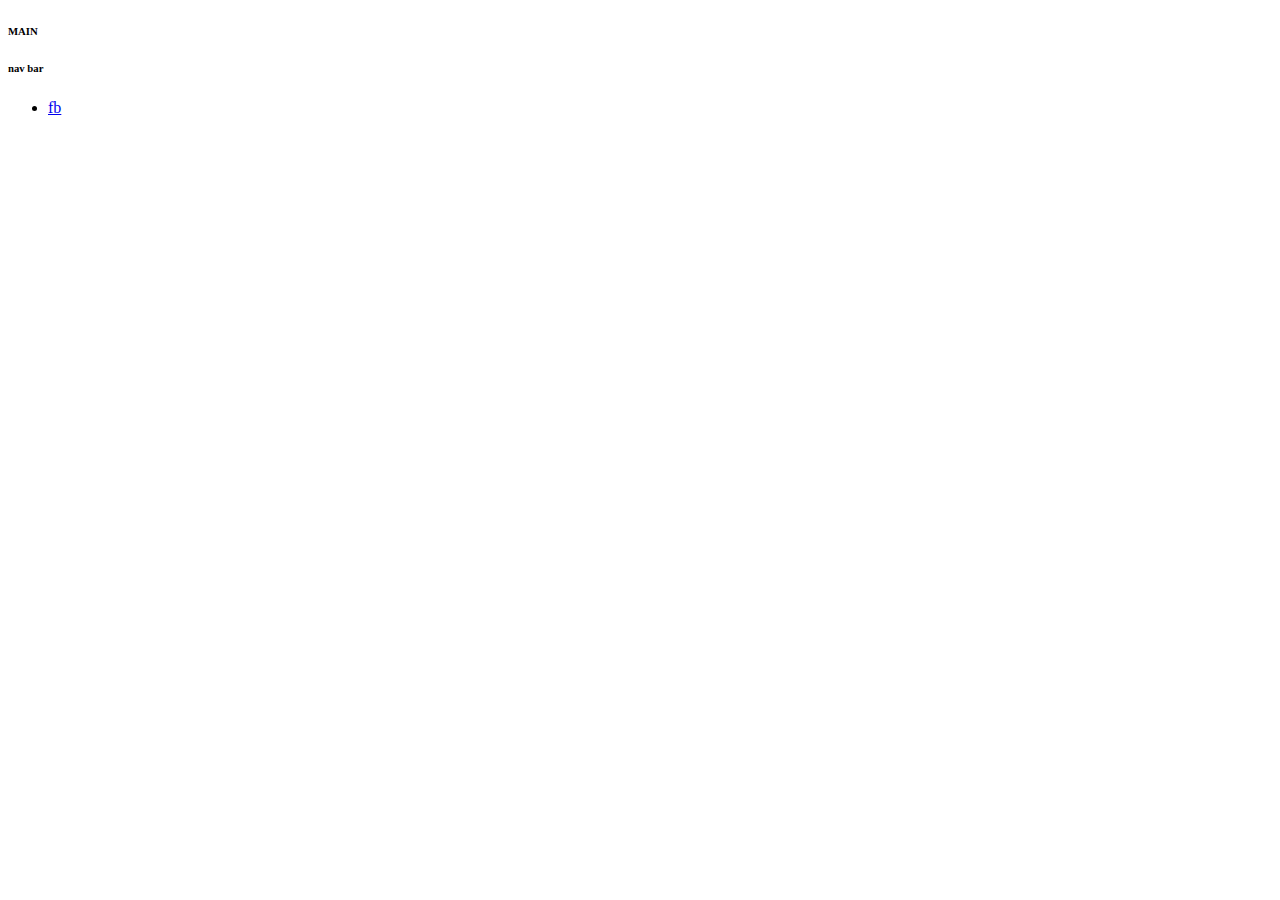
==== pages/index.html @ 978488cb "Updated user profile page" ====
<!DOCTYPE html>
<html lang="en">
<head>
    <meta charset="UTF-8">
    <meta name="viewport" content="width=device-width, initial-scale=1.0">
    <title>Document</title>
    <link
    href="https://cdn.jsdelivr.net/npm/bootstrap@5.3.2/dist/css/bootstrap.min.css"
    rel="stylesheet"
    integrity="sha384-T3c6CoIi6uLrA9TneNEoa7RxnatzjcDSCmG1MXxSR1GAsXEV/Dwwykc2MPK8M2HN"
    crossorigin="anonymous"/>
</head>
<body>
    <head>
        <h6>MAIN</h6>
    </head>
    <nav>
        <h6>nav bar</h6>
        <ul>
            <li><a href="https://www.facebook.com/help/289207354498410"> fb</a></li>


        </ul>
    </nav>
    <div class="container">
        <div class="col-3">
            <div class="col-5">
            <div class="col-4">

            </div>
            </div>
        </div>
    </div>
    <footer></footer>

    <script src="https://cdn.jsdelivr.net/npm/bootstrap@5.3.2/dist/js/bootstrap.bundle.min.js" integrity="sha384-C6RzsynM9kWDrMNeT87bh95OGNyZPhcTNXj1NW7RuBCsyN/o0jlpcV8Qyq46cDfL" crossorigin="anonymous"></script>

</body>
</html>
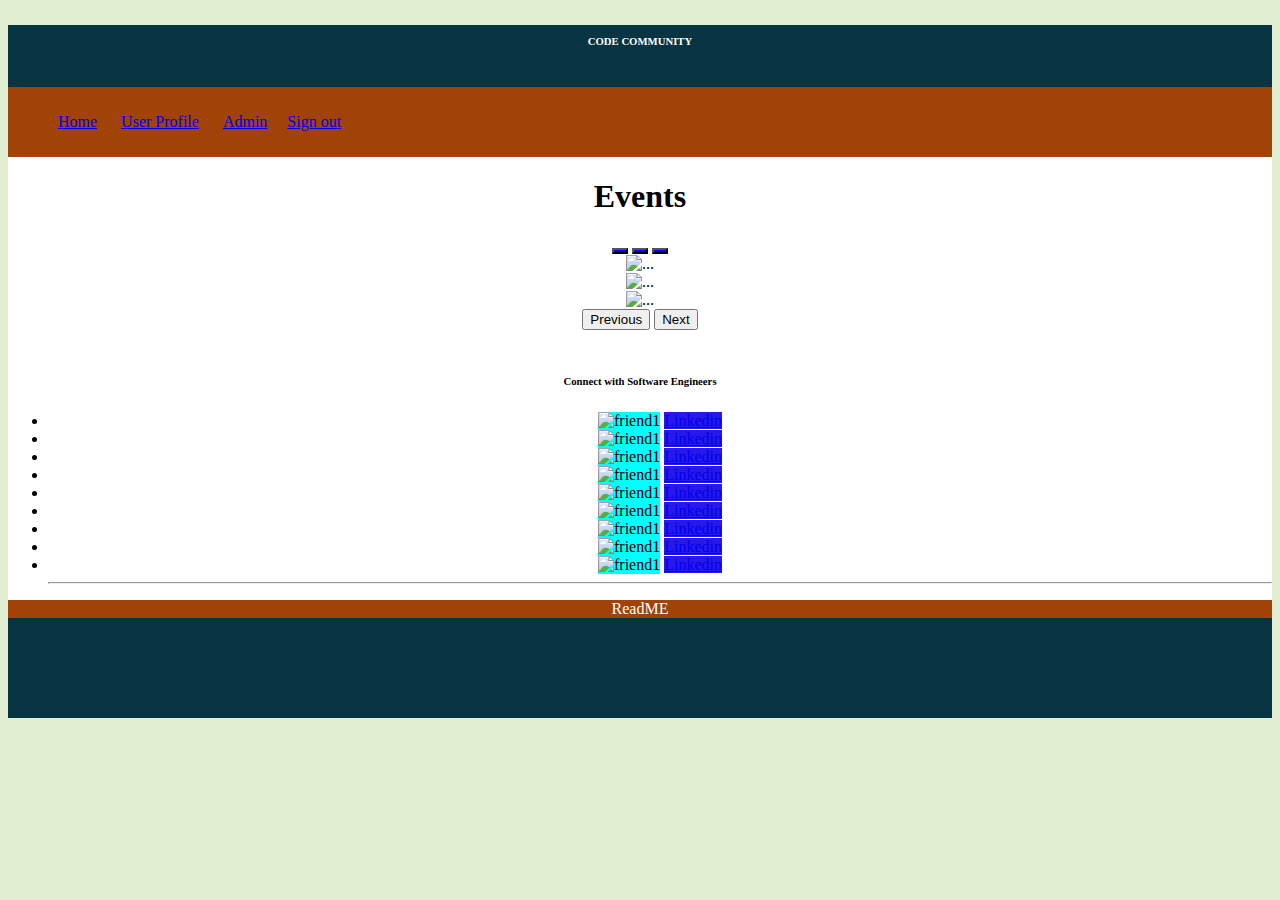
==== commit f39b5576: "Added carousel and column to connect" ====
--- a/pages/index.html
+++ b/pages/index.html
@@ -3,35 +3,381 @@
 <head>
     <meta charset="UTF-8">
     <meta name="viewport" content="width=device-width, initial-scale=1.0">
-    <title>Document</title>
+    <title>SBA 307</title>
+
     <link
     href="https://cdn.jsdelivr.net/npm/bootstrap@5.3.2/dist/css/bootstrap.min.css"
     rel="stylesheet"
     integrity="sha384-T3c6CoIi6uLrA9TneNEoa7RxnatzjcDSCmG1MXxSR1GAsXEV/Dwwykc2MPK8M2HN"
     crossorigin="anonymous"/>
+
+    <link rel="stylesheet" href="../styles/user.css">
+    <style>
+        body{
+            /* background-color: rgb(161, 66, 7); */
+            background-color: rgb(225, 237, 208); 
+        }
+        div{
+            background-color: white;
+        }
+
+        .container{
+            text-align: center;
+        
+        }
+        header {
+            background-color: rgb(7, 52, 66);
+            color:white;   
+            padding-bottom: 15px;
+            text-align: center;
+        }
+        nav{
+            background-color: rgb(161, 66, 7);
+            /* color:rgb(166, 22, 80); */
+            display: flex;
+            justify-content:space-between;
+            align-items: center;
+            padding: 20px,10%;
+    
+        }
+        .nav_links{
+            list-style: none;
+        }
+        .nav_links li{
+            display: inline-block;
+            padding:  10px;
+            color:white;
+        }
+        
+        .nav_links li a:hover{
+            color: rgb(210, 210, 224);
+        }
+
+        aside{
+            /* background-color: rgb(7, 52, 66); */ 
+            /* color:white; */
+            /* margin:50px; */
+            /* padding-bottom: 50px;  */
+        } 
+        aside > .wrapper {
+            display: flex;
+            flex-wrap: wrap;
+
+        }
+
+        .post{
+            background-color: rgb(7, 52, 66);
+            /* color:white; */
+            /* margin:50px; */
+            padding-bottom: 50px;
+        }
+
+        #home{
+            background-color: rgb(161, 66, 7);
+            transition-property: background-color;
+            transition-duration: 0s;
+        }
+        #home:hover{
+            background-color: rgb(159, 214, 104);
+        }
+        #userprofile{
+            background-color: rgb(161, 66, 7);
+            transition-property: background-color;
+            transition-duration: 0s;
+        }
+        #userprofile:hover{
+            background-color: rgb(159, 214, 104);
+        }
+        #admin{
+            background-color: rgb(161, 66, 7);
+            transition-property: background-color;
+            transition-duration: 0s;
+        }
+        #admin:hover{
+            background-color: rgb(159, 214, 104);
+        }
+        .signout{
+            float:right;
+        }
+        #signout{
+            background-color: rgb(161, 66, 7);
+            transition-property: background-color;
+            transition-duration: 0s;
+            float: right;
+        }
+        #signout:hover{
+            background-color: rgb(159, 214, 104);
+        }
+
+        /* aside > .wrapper {
+            display: flex;
+            flex-wrap: wrap;
+        } */
+
+        
+
+
+
+
+        
+        /* #listed{
+            margin: 50px;;
+        } */
+        /* #form{
+            margin: 40px;
+            padding-left: 70px; 
+        }
+        #firstname{
+            margin-bottom: 20px;
+            background-color: rgb(221, 221, 232);
+            transition-property: background-color;
+            transition-duration: 0s;
+        }
+        #firstname:hover{
+            background-color: rgb(251, 251, 253);
+        }
+        #lastname{
+            margin-bottom: 20px;
+            background-color: rgb(221, 221, 232);
+            transition-property: background-color;
+            transition-duration: 0s;
+        }
+        #lastname:hover{
+            background-color: rgb(251, 251, 253);
+        }
+    
+        #username{
+            margin-bottom: 20px;
+            background-color: rgb(221, 221, 232);
+            transition-property: background-color;
+            transition-duration: 0s;
+        }
+        #username:hover{
+            background-color: rgb(251, 251, 253);
+        }
+        #password{
+            margin-bottom: 20px;
+            background-color: rgb(221, 221, 232);
+            transition-property: background-color;
+            transition-duration: 0s;
+        }
+        #password:hover{
+            background-color: rgb(251, 251, 253);
+        }
+        #newpassword{
+            margin-bottom: 20px;
+            background-color: rgb(221, 221, 232);
+            transition-property: background-color;
+            transition-duration: 0s;
+        }
+        #newpassword:hover{
+            background-color: rgb(251, 251, 253);
+        }
+        #dob{
+            margin-bottom: 20px;
+            background-color: rgb(221, 221, 232);
+            transition-property: background-color;
+            transition-duration: 0s;
+        }
+        #dob:hover{
+            background-color: rgb(251, 251, 253);
+        }
+        #bio{
+            padding-bottom: 30px;
+            margin-top: 20px;
+            background-color: rgb(221, 221, 232);
+            transition-property: background-color;
+            transition-duration: 0s;
+        }
+        #bio:hover{
+            background-color: rgb(251, 251, 253);
+        }
+        #tel{
+            margin-top:20px;
+            background-color: rgb(221, 221, 232);
+            transition-property: background-color;
+            transition-duration: 0s;
+        }
+        #tel:hover{
+            background-color: rgb(251, 251, 253);
+        }
+        #gender{
+            padding-top: 20px;
+            
+        } */
+
+        /* #idfemale{
+            padding-right: 30px;
+        } */
+
+
+        #linkden{
+            background-color: rgb(39, 25, 233);
+            transition-property: background-color;
+            transition-property: transform;
+            transition-duration: 0.2s;
+            
+        }
+
+        #linkden:hover{
+            background-color: rgb(159, 214, 104);
+            transform:rotate(360deg);
+        }
+        footer{
+            background-color: rgb(7, 52, 66);
+            color:white;
+        }
+        #readme {
+            background-color:rgb(161, 66, 7);
+            transition-property: background-color;
+            transition-duration: 0.2s;
+        }
+        #readme:hover{
+            background-color: rgb(159, 214, 104);
+        }
+
+
+
+        
+    </style>
 </head>
 <body>
-    <head>
-        <h6>MAIN</h6>
-    </head>
-    <nav>
-        <h6>nav bar</h6>
-        <ul>
-            <li><a href="https://www.facebook.com/help/289207354498410"> fb</a></li>
-
-
-        </ul>
+    
+    <div class="container">
+
+
+    <header class="row w-150" >
+            <h6 style="text-align: center;padding-top: 10px;">CODE COMMUNITY</h6>
+        </header>
+    
+    <div class="row w-150">
+
+    <nav class="nav_links">
+                <div style="background-color:rgb(161, 66, 7)" class="d-flex flex-row bd-highlight mb-3">
+                    <ul>
+                        <li id="home"><a href="file:///Users/alaa/Desktop/Perscholas/sei-classwork/html_css/sba307/pages/index.html">Home</a></li>
+                        <li id="userprofile"><a href="file:///Users/alaa/Desktop/Perscholas/sei-classwork/html_css/sba307/pages/user.html">User Profile</a></li>
+                        <li id="admin"><a href="https://www.google.com/">Admin</a></li>
+                        <li id="signout"><a href="https://www.google.com/">Sign out</a></li>
+                    </ul>
+                </div>
     </nav>
-    <div class="container">
-        <div class="col-3">
-            <div class="col-5">
-            <div class="col-4">
-
+
+    <aside class="col-5" class="aside"> 
+        <h1 class="display-4 text-center">Events</h1>
+        <div id="carouselExample" class="carousel slide h-80">
+          <div class="carousel-indicators">
+            <button 
+              style="background-color: blue;"
+              type="button"
+              data-bs-target="#carouselExampleCaptions"
+              data-bs-slide-to="0"
+              class="active"
+              aria-current="true"
+              aria-label="Slide 1"
+            ></button>
+            <button
+            style="background-color: blue;"
+              type="button"
+              data-bs-target="#carouselExampleCaptions"
+              data-bs-slide-to="1"
+              aria-label="Slide 2"
+            ></button>
+            <button
+            style="background-color: blue;"
+              type="button"
+              data-bs-target="#carouselExampleCaptions"
+              data-bs-slide-to="2"
+              aria-label="Slide 3"
+            ></button>
+          </div>
+          <div class="carousel-inner">
+            <div class="carousel-item active">
+              <img
+                src="https://i.imgur.com/wYTCtRu.jpeg"
+                class="d-block w-100"
+                alt="..."
+              />
             </div>
+            <div class="carousel-item">
+              <img
+                src="https://i.imgur.com/wYTCtRu.jpeg"
+                class="d-block w-100"
+                alt="..."
+              />
             </div>
+            <div class="carousel-item">
+              <img
+                src="https://i.imgur.com/wYTCtRu.jpeg"
+                class="d-block w-100"
+                alt="..."
+              />
+            </div>
+          </div>
+          <button
+            class="carousel-control-prev"
+            type="button"
+            data-bs-target="#carouselExample"
+            data-bs-slide="prev"
+          >
+            <span class="carousel-control-prev-icon" aria-hidden="true"></span>
+            <span class="visually-hidden">Previous</span>
+          </button>
+          <button
+            class="carousel-control-next"
+            type="button"
+            data-bs-target="#carouselExample"
+            data-bs-slide="next"
+          >
+            <span class="carousel-control-next-icon" aria-hidden="true"></span>
+            <span class="visually-hidden">Next</span>
+          </button>
         </div>
+        
+        <!-- </div> -->
+    </aside>
+    <div class="col-2" class="wrapper">
+        <div>
+            <h6 style="padding-top: 20px;text-align: center;">Connect with Software Engineers</h6>
+            <ul>
+                <li><img  style="height:50px;width:50px;background-color: aqua;" src="https://cdn-icons-png.flaticon.com/128/219/219970.png" alt="friend1">                <a id="linkden" href="https://www.linkedin.com/in/steve-jobs-800510b6/" class="btn btn-primary">Linkedin</a></li>
+                <li><img  style="height:50px;width:50px;background-color: aqua;" src="https://cdn-icons-png.flaticon.com/128/219/219970.png" alt="friend1">                <a id="linkden" href="https://www.linkedin.com/in/steve-jobs-800510b6/" class="btn btn-primary">Linkedin</a></li>
+                <li><img  style="height:50px;width:50px;background-color: aqua;" src="https://cdn-icons-png.flaticon.com/128/219/219970.png" alt="friend1">                <a id="linkden" href="https://www.linkedin.com/in/steve-jobs-800510b6/" class="btn btn-primary">Linkedin</a></li>
+                <li><img  style="height:50px;width:50px;background-color: aqua;" src="https://cdn-icons-png.flaticon.com/128/219/219970.png" alt="friend1">                <a id="linkden" href="https://www.linkedin.com/in/steve-jobs-800510b6/" class="btn btn-primary">Linkedin</a></li>
+                <li><img  style="height:50px;width:50px;background-color: aqua;" src="https://cdn-icons-png.flaticon.com/128/219/219970.png" alt="friend1">                <a id="linkden" href="https://www.linkedin.com/in/steve-jobs-800510b6/" class="btn btn-primary">Linkedin</a></li>
+                <li><img  style="height:50px;width:50px;background-color: aqua;" src="https://cdn-icons-png.flaticon.com/128/219/219970.png" alt="friend1">                <a id="linkden" href="https://www.linkedin.com/in/steve-jobs-800510b6/" class="btn btn-primary">Linkedin</a></li>
+                <li><img  style="height:50px;width:50px;background-color: aqua;" src="https://cdn-icons-png.flaticon.com/128/219/219970.png" alt="friend1">                <a id="linkden" href="https://www.linkedin.com/in/steve-jobs-800510b6/" class="btn btn-primary">Linkedin</a></li>
+                <li><img  style="height:50px;width:50px;background-color: aqua;" src="https://cdn-icons-png.flaticon.com/128/219/219970.png" alt="friend1">                <a id="linkden" href="https://www.linkedin.com/in/steve-jobs-800510b6/" class="btn btn-primary">Linkedin</a></li>
+                <li><img  style="height:50px;width:50px;background-color: aqua;" src="https://cdn-icons-png.flaticon.com/128/219/219970.png" alt="friend1">                <a id="linkden" href="https://www.linkedin.com/in/steve-jobs-800510b6/" class="btn btn-primary">Linkedin</a></li>
+
+                <!-- <img  style="height:50px;width:50px;background-color: aqua;" src="https://cdn-icons-png.flaticon.com/128/219/219970.png" alt="friend1">                <a id="linkden" href="https://www.linkedin.com/in/steve-jobs-800510b6/" class="btn btn-primary">Linkedin</a>
+
+                <img  style="height:50px;width:50px;background-color: aqua;" src="https://cdn-icons-png.flaticon.com/128/219/219970.png" alt="friend1">
+                <img  style="height:50px;width:50px;background-color: aqua;" src="https://cdn-icons-png.flaticon.com/128/219/219970.png" alt="friend1">
+                <img  style="height:50px;width:50px;background-color: aqua;" src="https://cdn-icons-png.flaticon.com/128/219/219970.png" alt="friend1"> -->
+<hr>
+                <!-- <a style="" id="linkden" href="https://www.linkedin.com/in/steve-jobs-800510b6/" class="btn btn-primary">Linkedin</a>
+                <a id="linkden" href="https://www.linkedin.com/in/steve-jobs-800510b6/" class="btn btn-primary">Linkedin</a>
+                <a id="linkden" href="https://www.linkedin.com/in/steve-jobs-800510b6/" class="btn btn-primary">Linkedin</a>
+                <a id="linkden" href="https://www.linkedin.com/in/steve-jobs-800510b6/" class="btn btn-primary">Linkedin</a>
+                <a id="linkden" href="https://www.linkedin.com/in/steve-jobs-800510b6/" class="btn btn-primary">Linkedin</a>
+
+                <h6 style="color: black;">Bill Gates</h6> <img  style="height:50px;width:50px;background-color: aqua;" src="https://cdn-icons-png.flaticon.com/128/219/219970.png" alt="friend1">
+                <h6 style="color: black;">Bill Gates</h6> <img  style="height:50px;width:50px;background-color: aqua;" src="https://cdn-icons-png.flaticon.com/128/219/219970.png" alt="friend1"> -->
+            </ul>
+        </div>
+                
     </div>
-    <footer></footer>
+
+            
+    <footer style="padding-bottom: 100px;" >
+            <div style="background-color:rgb(161, 66, 7)" class="d-flex flex-row bd-highlight mb-3">
+                <div id="readme" style="color:white" class="p-2 bd-highlight"><a style="color: white" class="nav-link active" aria-current="page" href="#"></a>ReadME</div>
+            </div>
+    </footer>
+    
+
+    </div>
 
     <script src="https://cdn.jsdelivr.net/npm/bootstrap@5.3.2/dist/js/bootstrap.bundle.min.js" integrity="sha384-C6RzsynM9kWDrMNeT87bh95OGNyZPhcTNXj1NW7RuBCsyN/o0jlpcV8Qyq46cDfL" crossorigin="anonymous"></script>
 
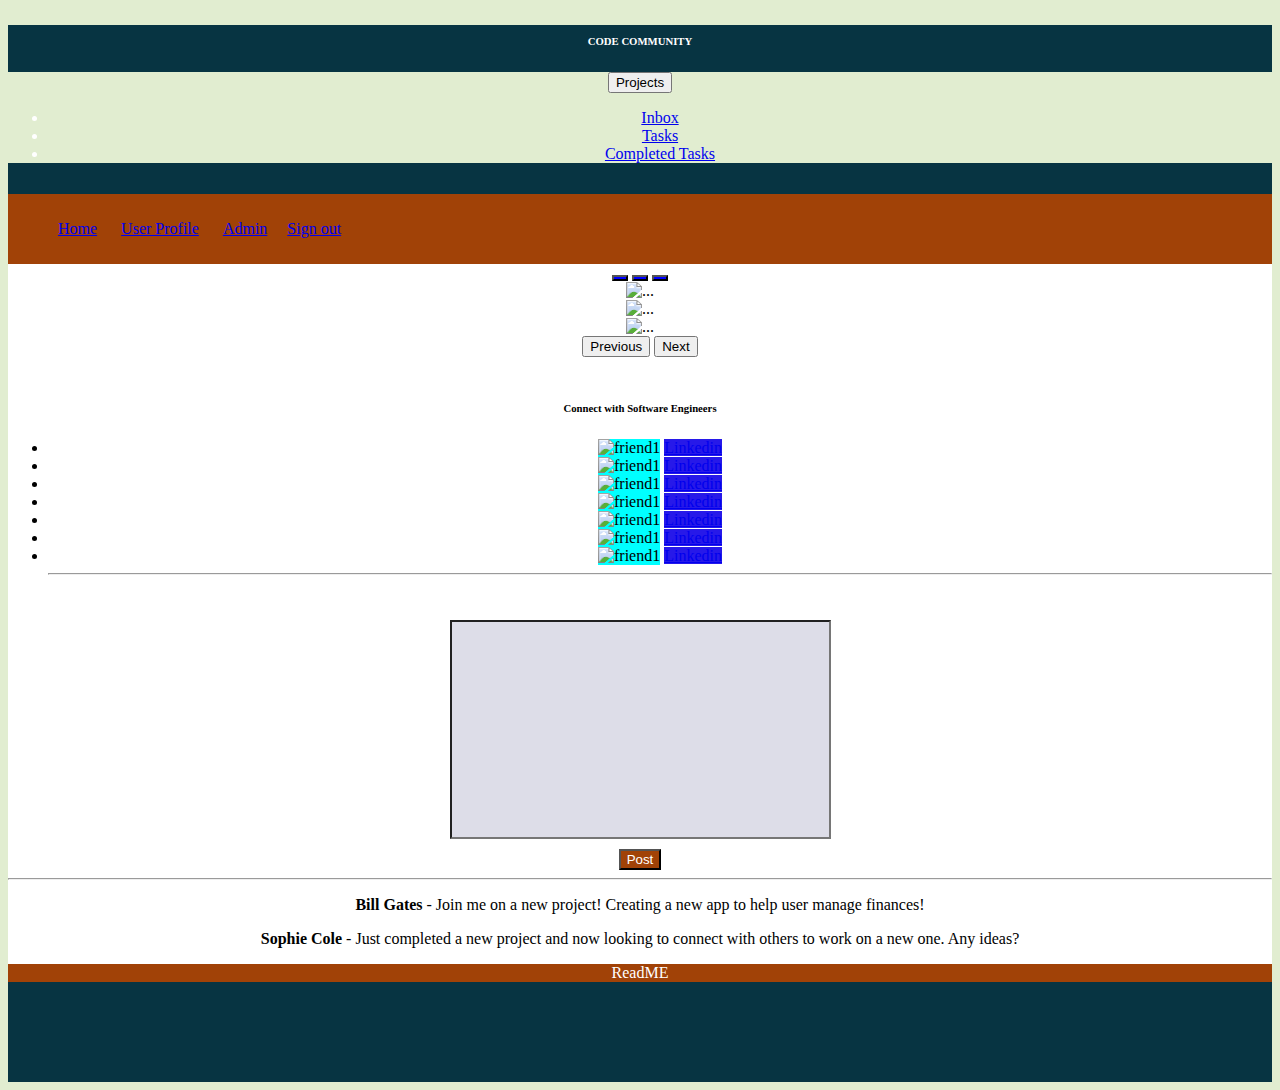
==== commit cb9585c6: "Completed Home Page" ====
--- a/pages/index.html
+++ b/pages/index.html
@@ -109,6 +109,22 @@
             background-color: rgb(159, 214, 104);
         }
 
+
+        #bio{
+            padding: 100px;
+            margin: 10px;
+            margin-top: 20px;
+            background-color: rgb(221, 221, 232);
+            transition-property: background-color;
+            transition-duration: 0s;
+        }
+        #bio:hover{
+            background-color: rgb(251, 251, 253);
+        }
+
+        .dropdown{
+            background-color: rgb(225, 237, 208);
+        }
         /* aside > .wrapper {
             display: flex;
             flex-wrap: wrap;
@@ -214,14 +230,27 @@
         #linkden{
             background-color: rgb(39, 25, 233);
             transition-property: background-color;
-            transition-property: transform;
-            transition-duration: 0.2s;
             
+            transition-duration: 0s;
+            
         }
 
         #linkden:hover{
             background-color: rgb(159, 214, 104);
-            transform:rotate(360deg);
+            
+        }
+
+        #post{
+            background-color: rgb(161, 66, 7);
+            color: white;
+            transition-property: width, height;
+            transition-duration: 2s;
+            transition-timing-function: ease-in;
+        }
+        #post:hover{
+            border: 2px solid black;
+    width: 60px;
+    height: 40px;
         }
         footer{
             background-color: rgb(7, 52, 66);
@@ -248,6 +277,22 @@
 
     <header class="row w-150" >
             <h6 style="text-align: center;padding-top: 10px;">CODE COMMUNITY</h6>
+
+            <div class="dropdown">
+                <button
+                  class="btn btn-secondary dropdown-toggle"
+                  type="button"
+                  data-bs-toggle="dropdown"
+                  aria-expanded="false"
+                >
+                  Projects
+                </button>
+                <ul class="dropdown-menu">
+                  <li><a class="dropdown-item" href="#">Inbox</a></li>
+                  <li><a class="dropdown-item" href="#">Tasks</a></li>
+                  <li><a class="dropdown-item" href="#">Completed Tasks</a></li>
+                </ul>
+              </div>
         </header>
     
     <div class="row w-150">
@@ -264,7 +309,7 @@
     </nav>
 
     <aside class="col-5" class="aside"> 
-        <h1 class="display-4 text-center">Events</h1>
+     
         <div id="carouselExample" class="carousel slide h-80">
           <div class="carousel-indicators">
             <button 
@@ -294,21 +339,21 @@
           <div class="carousel-inner">
             <div class="carousel-item active">
               <img
-                src="https://i.imgur.com/wYTCtRu.jpeg"
+              src="https://resources.workable.com/wp-content/uploads/2022/12/Effective-Ways-to-Evaluate-Software-Engineer-Candidates.png"                
+              class="d-block w-100"
+                alt="..."
+              />
+            </div>
+            <div class="carousel-item">
+              <img
+                src="https://builtin.com/sites/www.builtin.com/files/styles/ckeditor_optimize/public/inline-images/software-engineering-perspectives-what-is-a-software-engineer.jpeg"
                 class="d-block w-100"
                 alt="..."
               />
             </div>
             <div class="carousel-item">
               <img
-                src="https://i.imgur.com/wYTCtRu.jpeg"
-                class="d-block w-100"
-                alt="..."
-              />
-            </div>
-            <div class="carousel-item">
-              <img
-                src="https://i.imgur.com/wYTCtRu.jpeg"
+              src="https://miro.medium.com/v2/resize:fit:1400/0*WBjSGhzIwBod__VM.jpg"
                 class="d-block w-100"
                 alt="..."
               />
@@ -340,15 +385,14 @@
         <div>
             <h6 style="padding-top: 20px;text-align: center;">Connect with Software Engineers</h6>
             <ul>
-                <li><img  style="height:50px;width:50px;background-color: aqua;" src="https://cdn-icons-png.flaticon.com/128/219/219970.png" alt="friend1">                <a id="linkden" href="https://www.linkedin.com/in/steve-jobs-800510b6/" class="btn btn-primary">Linkedin</a></li>
-                <li><img  style="height:50px;width:50px;background-color: aqua;" src="https://cdn-icons-png.flaticon.com/128/219/219970.png" alt="friend1">                <a id="linkden" href="https://www.linkedin.com/in/steve-jobs-800510b6/" class="btn btn-primary">Linkedin</a></li>
-                <li><img  style="height:50px;width:50px;background-color: aqua;" src="https://cdn-icons-png.flaticon.com/128/219/219970.png" alt="friend1">                <a id="linkden" href="https://www.linkedin.com/in/steve-jobs-800510b6/" class="btn btn-primary">Linkedin</a></li>
-                <li><img  style="height:50px;width:50px;background-color: aqua;" src="https://cdn-icons-png.flaticon.com/128/219/219970.png" alt="friend1">                <a id="linkden" href="https://www.linkedin.com/in/steve-jobs-800510b6/" class="btn btn-primary">Linkedin</a></li>
-                <li><img  style="height:50px;width:50px;background-color: aqua;" src="https://cdn-icons-png.flaticon.com/128/219/219970.png" alt="friend1">                <a id="linkden" href="https://www.linkedin.com/in/steve-jobs-800510b6/" class="btn btn-primary">Linkedin</a></li>
-                <li><img  style="height:50px;width:50px;background-color: aqua;" src="https://cdn-icons-png.flaticon.com/128/219/219970.png" alt="friend1">                <a id="linkden" href="https://www.linkedin.com/in/steve-jobs-800510b6/" class="btn btn-primary">Linkedin</a></li>
-                <li><img  style="height:50px;width:50px;background-color: aqua;" src="https://cdn-icons-png.flaticon.com/128/219/219970.png" alt="friend1">                <a id="linkden" href="https://www.linkedin.com/in/steve-jobs-800510b6/" class="btn btn-primary">Linkedin</a></li>
-                <li><img  style="height:50px;width:50px;background-color: aqua;" src="https://cdn-icons-png.flaticon.com/128/219/219970.png" alt="friend1">                <a id="linkden" href="https://www.linkedin.com/in/steve-jobs-800510b6/" class="btn btn-primary">Linkedin</a></li>
-                <li><img  style="height:50px;width:50px;background-color: aqua;" src="https://cdn-icons-png.flaticon.com/128/219/219970.png" alt="friend1">                <a id="linkden" href="https://www.linkedin.com/in/steve-jobs-800510b6/" class="btn btn-primary">Linkedin</a></li>
+                <li><img  style="height:50px;width:50px;background-color: aqua;" src="https://cdn-icons-png.flaticon.com/128/1999/1999625.png" alt="friend1">                <a id="linkden" href="https://www.linkedin.com/in/steve-jobs-800510b6/" class="btn btn-primary">Linkedin</a></li>
+                <li><img  style="height:50px;width:50px;background-color: aqua;" src="https://cdn-icons-png.flaticon.com/128/2202/2202112.png" alt="friend1">                <a id="linkden" href="https://www.linkedin.com/in/steve-jobs-800510b6/" class="btn btn-primary">Linkedin</a></li>
+                <li><img  style="height:50px;width:50px;background-color: aqua;" src="https://cdn-icons-png.flaticon.com/128/6997/6997662.png" alt="friend1">                <a id="linkden" href="https://www.linkedin.com/in/steve-jobs-800510b6/" class="btn btn-primary">Linkedin</a></li>
+                <li><img  style="height:50px;width:50px;background-color: aqua;" src="https://cdn-icons-png.flaticon.com/128/201/201634.png" alt="friend1">                <a id="linkden" href="https://www.linkedin.com/in/steve-jobs-800510b6/" class="btn btn-primary">Linkedin</a></li>
+                <li><img  style="height:50px;width:50px;background-color: aqua;" src="https://cdn-icons-png.flaticon.com/128/236/236831.png" alt="friend1">                <a id="linkden" href="https://www.linkedin.com/in/steve-jobs-800510b6/" class="btn btn-primary">Linkedin</a></li>
+                <li><img  style="height:50px;width:50px;background-color: aqua;" src="https://cdn-icons-png.flaticon.com/128/3135/3135789.png" alt="friend1">                <a id="linkden" href="https://www.linkedin.com/in/steve-jobs-800510b6/" class="btn btn-primary">Linkedin</a></li>
+                <li><img  style="height:50px;width:50px;background-color: aqua;" src="https://cdn-icons-png.flaticon.com/128/219/219964.png" alt="friend1">                <a id="linkden" href="https://www.linkedin.com/in/steve-jobs-800510b6/" class="btn btn-primary">Linkedin</a></li>
+                
 
                 <!-- <img  style="height:50px;width:50px;background-color: aqua;" src="https://cdn-icons-png.flaticon.com/128/219/219970.png" alt="friend1">                <a id="linkden" href="https://www.linkedin.com/in/steve-jobs-800510b6/" class="btn btn-primary">Linkedin</a>
 
@@ -366,8 +410,17 @@
                 <h6 style="color: black;">Bill Gates</h6> <img  style="height:50px;width:50px;background-color: aqua;" src="https://cdn-icons-png.flaticon.com/128/219/219970.png" alt="friend1"> -->
             </ul>
         </div>
-                
+        <!-- <div class="col-2" class="wrapper"> -->
     </div>
+    <div class="col-4" id="form">
+        <h6></h6>
+        <input id="bio" type="username" placeholder=""><br>
+        <button id="post">Post</button>
+        <hr>
+        <p> <b>Bill Gates </b>- Join me on a new project! Creating a new app to help user manage finances! </p>
+        <p> <b>Sophie Cole</b> - Just completed a new project and now looking to connect with others to work on a new one. Any ideas?</p>
+    </div>
+
 
             
     <footer style="padding-bottom: 100px;" >
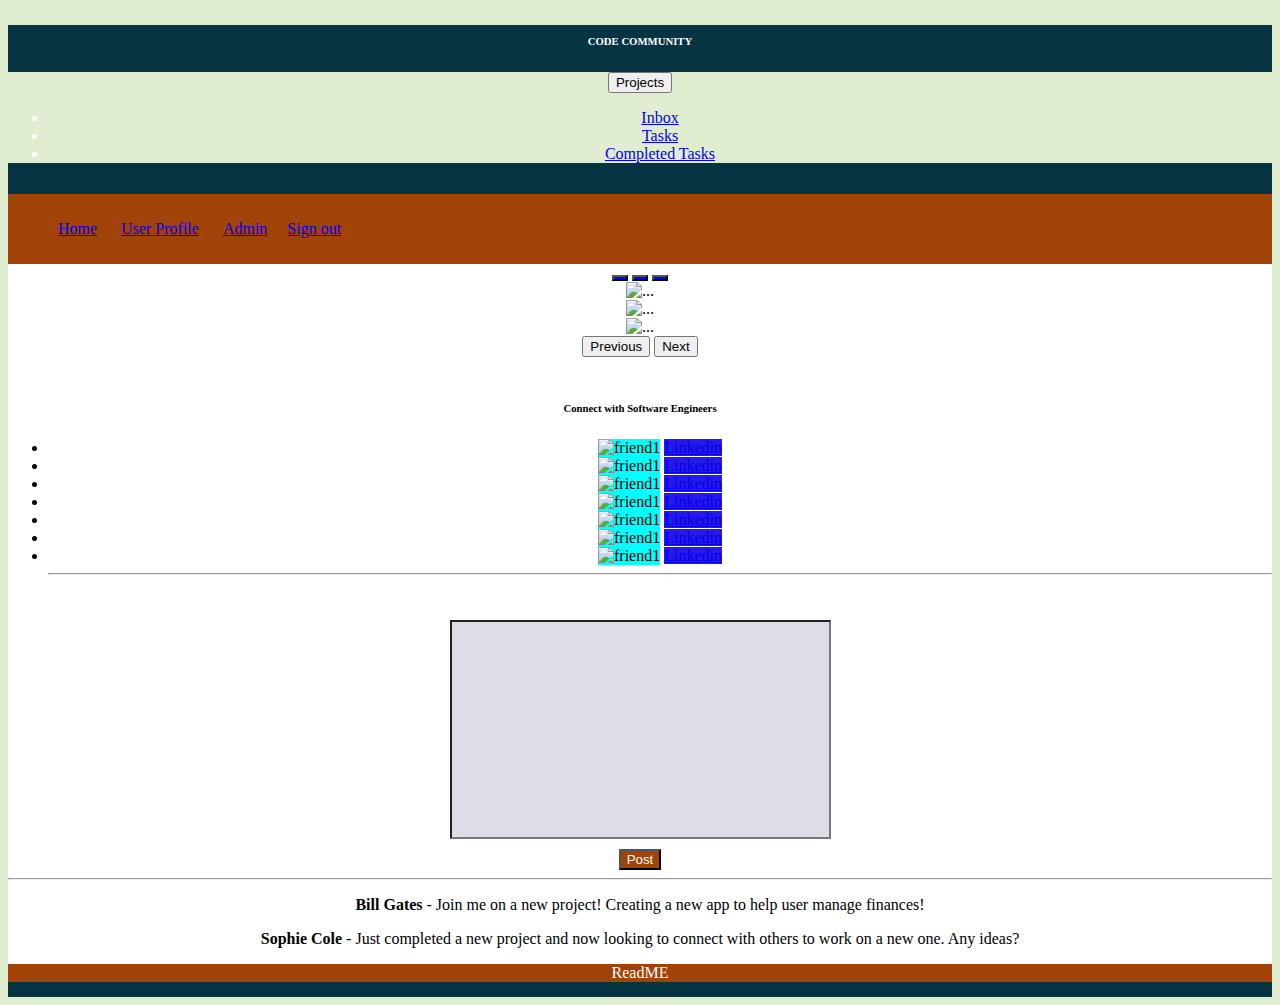
==== commit 85197f9d: "Added admin page and log out page" ====
--- a/pages/index.html
+++ b/pages/index.html
@@ -302,8 +302,8 @@
                     <ul>
                         <li id="home"><a href="file:///Users/alaa/Desktop/Perscholas/sei-classwork/html_css/sba307/pages/index.html">Home</a></li>
                         <li id="userprofile"><a href="file:///Users/alaa/Desktop/Perscholas/sei-classwork/html_css/sba307/pages/user.html">User Profile</a></li>
-                        <li id="admin"><a href="https://www.google.com/">Admin</a></li>
-                        <li id="signout"><a href="https://www.google.com/">Sign out</a></li>
+                        <li id="admin"><a href="file:///Users/alaa/Desktop/Perscholas/sei-classwork/html_css/sba307/pages/admin.html">Admin</a></li>
+                        <li id="signout"><a href="file:///Users/alaa/Desktop/Perscholas/sei-classwork/html_css/sba307/pages/Log.html">Sign out</a></li>
                     </ul>
                 </div>
     </nav>
@@ -423,7 +423,7 @@
 
 
             
-    <footer style="padding-bottom: 100px;" >
+    <footer style="padding-bottom: 15px;" class="row w-150">
             <div style="background-color:rgb(161, 66, 7)" class="d-flex flex-row bd-highlight mb-3">
                 <div id="readme" style="color:white" class="p-2 bd-highlight"><a style="color: white" class="nav-link active" aria-current="page" href="#"></a>ReadME</div>
             </div>
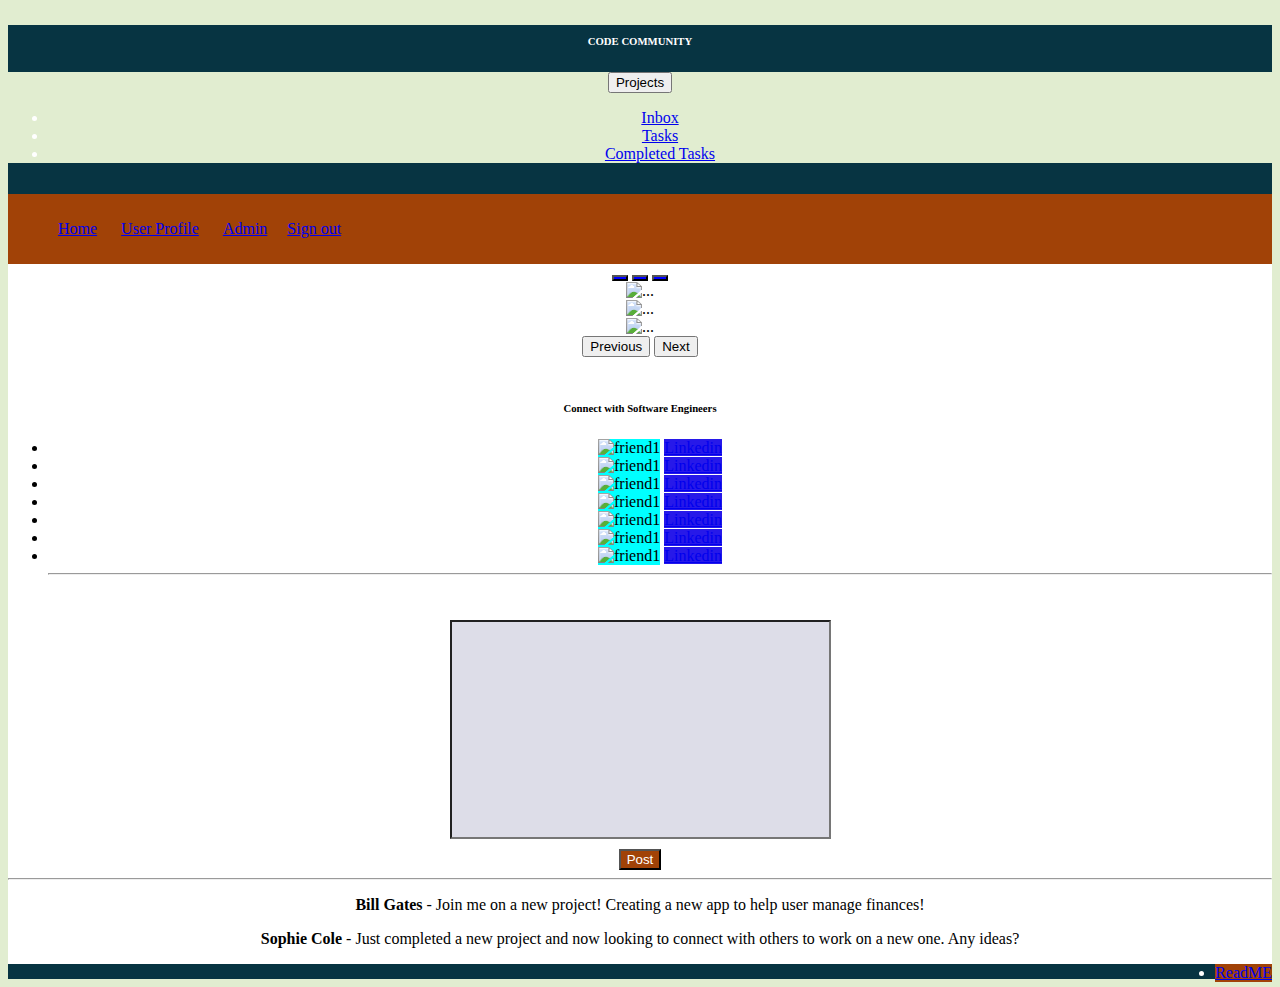
==== commit 1f0a3962: "Update readMe link" ====
--- a/pages/index.html
+++ b/pages/index.html
@@ -3,7 +3,7 @@
 <head>
     <meta charset="UTF-8">
     <meta name="viewport" content="width=device-width, initial-scale=1.0">
-    <title>SBA 307</title>
+    <title>Code.Community</title>
 
     <link
     href="https://cdn.jsdelivr.net/npm/bootstrap@5.3.2/dist/css/bootstrap.min.css"
@@ -12,9 +12,9 @@
     crossorigin="anonymous"/>
 
     <link rel="stylesheet" href="../styles/user.css">
+
     <style>
         body{
-            /* background-color: rgb(161, 66, 7); */
             background-color: rgb(225, 237, 208); 
         }
         div{
@@ -53,22 +53,13 @@
             color: rgb(210, 210, 224);
         }
 
-        aside{
-            /* background-color: rgb(7, 52, 66); */ 
-            /* color:white; */
-            /* margin:50px; */
-            /* padding-bottom: 50px;  */
-        } 
         aside > .wrapper {
             display: flex;
             flex-wrap: wrap;
-
         }
 
         .post{
             background-color: rgb(7, 52, 66);
-            /* color:white; */
-            /* margin:50px; */
             padding-bottom: 50px;
         }
 
@@ -125,106 +116,7 @@
         .dropdown{
             background-color: rgb(225, 237, 208);
         }
-        /* aside > .wrapper {
-            display: flex;
-            flex-wrap: wrap;
-        } */
-
-        
-
-
-
-
-        
-        /* #listed{
-            margin: 50px;;
-        } */
-        /* #form{
-            margin: 40px;
-            padding-left: 70px; 
-        }
-        #firstname{
-            margin-bottom: 20px;
-            background-color: rgb(221, 221, 232);
-            transition-property: background-color;
-            transition-duration: 0s;
-        }
-        #firstname:hover{
-            background-color: rgb(251, 251, 253);
-        }
-        #lastname{
-            margin-bottom: 20px;
-            background-color: rgb(221, 221, 232);
-            transition-property: background-color;
-            transition-duration: 0s;
-        }
-        #lastname:hover{
-            background-color: rgb(251, 251, 253);
-        }
-    
-        #username{
-            margin-bottom: 20px;
-            background-color: rgb(221, 221, 232);
-            transition-property: background-color;
-            transition-duration: 0s;
-        }
-        #username:hover{
-            background-color: rgb(251, 251, 253);
-        }
-        #password{
-            margin-bottom: 20px;
-            background-color: rgb(221, 221, 232);
-            transition-property: background-color;
-            transition-duration: 0s;
-        }
-        #password:hover{
-            background-color: rgb(251, 251, 253);
-        }
-        #newpassword{
-            margin-bottom: 20px;
-            background-color: rgb(221, 221, 232);
-            transition-property: background-color;
-            transition-duration: 0s;
-        }
-        #newpassword:hover{
-            background-color: rgb(251, 251, 253);
-        }
-        #dob{
-            margin-bottom: 20px;
-            background-color: rgb(221, 221, 232);
-            transition-property: background-color;
-            transition-duration: 0s;
-        }
-        #dob:hover{
-            background-color: rgb(251, 251, 253);
-        }
-        #bio{
-            padding-bottom: 30px;
-            margin-top: 20px;
-            background-color: rgb(221, 221, 232);
-            transition-property: background-color;
-            transition-duration: 0s;
-        }
-        #bio:hover{
-            background-color: rgb(251, 251, 253);
-        }
-        #tel{
-            margin-top:20px;
-            background-color: rgb(221, 221, 232);
-            transition-property: background-color;
-            transition-duration: 0s;
-        }
-        #tel:hover{
-            background-color: rgb(251, 251, 253);
-        }
-        #gender{
-            padding-top: 20px;
-            
-        } */
-
-        /* #idfemale{
-            padding-right: 30px;
-        } */
+        
 
 
         #linkden{
@@ -425,7 +317,7 @@
             
     <footer style="padding-bottom: 15px;" class="row w-150">
             <div style="background-color:rgb(161, 66, 7)" class="d-flex flex-row bd-highlight mb-3">
-                <div id="readme" style="color:white" class="p-2 bd-highlight"><a style="color: white" class="nav-link active" aria-current="page" href="#"></a>ReadME</div>
+                <li id="signout"><a href="/Users/alaa/Desktop/Perscholas/sei-classwork/html_css/sba307/pages/Readme.html">ReadME </a></li>
             </div>
     </footer>
     
--- a/styles/user.css
+++ b/styles/user.css
@@ -0,0 +1,23 @@
+
+header {
+    animation-duration: 3s;
+    animation-name: slidein;
+  }
+  
+  @keyframes slidein {
+    from {
+      margin-left: 100%;
+      width: 300%;
+    }
+  
+    to {
+      margin-left: 0%;
+      width: 100%;
+    }
+  }
+
+  p {
+    animation-duration: 3s;
+    animation-name: slidein;
+    
+  }